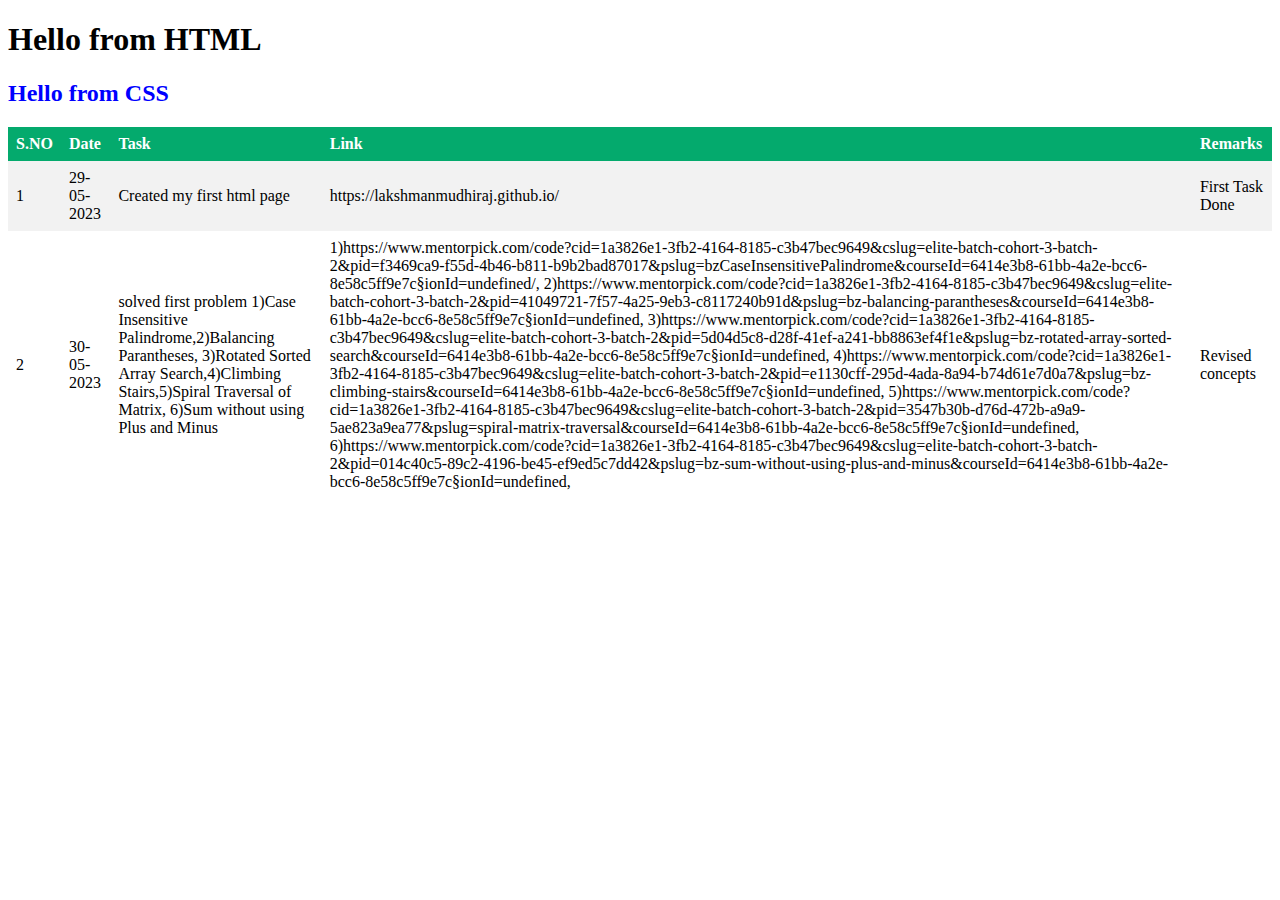
==== index.html @ 726def64 "solved problems" ====
<!DOCTYPE html>
<html lang="en">
<head>
    <meta charset="UTF-8">
    <meta http-equiv="X-UA-Compatible" content="IE=edge">
    <meta name="viewport" content="width=device-width, initial-scale=1.0">
    <title>Document</title>
    <link rel="stylesheet" href="site.css">
</head>
<body>
    <h1>Hello from HTML</h1>
    <h2>Hello from CSS</h2>
    <table>
        <tr>
            <th>S.NO</th>
            <th>Date</th>
            <th>Task</th>
            <th>Link</th>
            <th>Remarks</th>
        </tr>
        <tr>
            <td>1</td>
            <td>29-05-2023</td>
            <td>Created my first html page</td>
            <td>https://lakshmanmudhiraj.github.io/</td>
            <td>First Task Done</td>
        </tr>
        <tr>
            <td>2</td>
            <td>30-05-2023</td>
            <td>solved first problem
                1)Case Insensitive Palindrome,2)Balancing Parantheses,
                3)Rotated Sorted Array Search,4)Climbing Stairs,5)Spiral Traversal of Matrix,
                6)Sum without using Plus and Minus
            </td>
            <td>1)https://www.mentorpick.com/code?cid=1a3826e1-3fb2-4164-8185-c3b47bec9649&cslug=elite-batch-cohort-3-batch-2&pid=f3469ca9-f55d-4b46-b811-b9b2bad87017&pslug=bzCaseInsensitivePalindrome&courseId=6414e3b8-61bb-4a2e-bcc6-8e58c5ff9e7c&sectionId=undefined/,
                2)https://www.mentorpick.com/code?cid=1a3826e1-3fb2-4164-8185-c3b47bec9649&cslug=elite-batch-cohort-3-batch-2&pid=41049721-7f57-4a25-9eb3-c8117240b91d&pslug=bz-balancing-parantheses&courseId=6414e3b8-61bb-4a2e-bcc6-8e58c5ff9e7c&sectionId=undefined,
                3)https://www.mentorpick.com/code?cid=1a3826e1-3fb2-4164-8185-c3b47bec9649&cslug=elite-batch-cohort-3-batch-2&pid=5d04d5c8-d28f-41ef-a241-bb8863ef4f1e&pslug=bz-rotated-array-sorted-search&courseId=6414e3b8-61bb-4a2e-bcc6-8e58c5ff9e7c&sectionId=undefined,
                4)https://www.mentorpick.com/code?cid=1a3826e1-3fb2-4164-8185-c3b47bec9649&cslug=elite-batch-cohort-3-batch-2&pid=e1130cff-295d-4ada-8a94-b74d61e7d0a7&pslug=bz-climbing-stairs&courseId=6414e3b8-61bb-4a2e-bcc6-8e58c5ff9e7c&sectionId=undefined,
                5)https://www.mentorpick.com/code?cid=1a3826e1-3fb2-4164-8185-c3b47bec9649&cslug=elite-batch-cohort-3-batch-2&pid=3547b30b-d76d-472b-a9a9-5ae823a9ea77&pslug=spiral-matrix-traversal&courseId=6414e3b8-61bb-4a2e-bcc6-8e58c5ff9e7c&sectionId=undefined,
                6)https://www.mentorpick.com/code?cid=1a3826e1-3fb2-4164-8185-c3b47bec9649&cslug=elite-batch-cohort-3-batch-2&pid=014c40c5-89c2-4196-be45-ef9ed5c7dd42&pslug=bz-sum-without-using-plus-and-minus&courseId=6414e3b8-61bb-4a2e-bcc6-8e58c5ff9e7c&sectionId=undefined,
            </td>
            <td>Revised concepts</td>
        </tr>
    </table>
    <script src="site.js"></script>
</body>
</html>
---- site.css ----
h2{
    color: blue;
}
/* table, th, td {
    border: 1px solid black;
  }
table {
    border-collapse: collapse;
    width: 100%;
} */
table {
    border-collapse: collapse;
    width: 100%;
  }
  
  th, td {
    text-align: left;
    padding: 8px;
  }
  
  tr:nth-child(even){background-color: #f2f2f2}
  
  th {
    background-color: #04AA6D;
    color: white;
  }
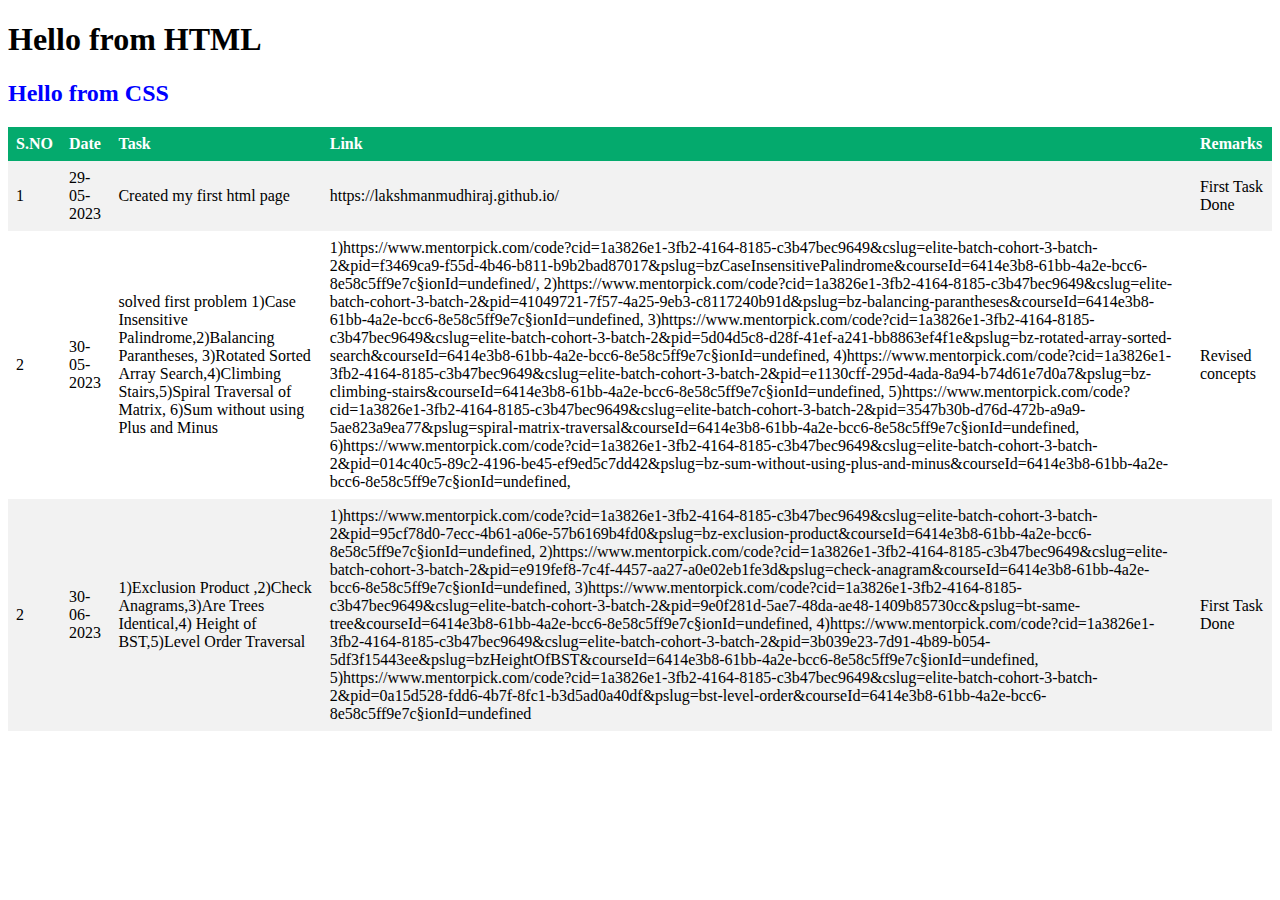
==== commit 5e6437d3: "added" ====
--- a/index.html
+++ b/index.html
@@ -42,6 +42,21 @@
             </td>
             <td>Revised concepts</td>
         </tr>
+        <tr>
+            <td>2</td>
+            <td>30-06-2023</td>
+            <td>1)Exclusion Product ,2)Check Anagrams,3)Are Trees Identical,4)
+                Height of BST,5)Level Order Traversal 
+
+            </td>
+            <td>1)https://www.mentorpick.com/code?cid=1a3826e1-3fb2-4164-8185-c3b47bec9649&cslug=elite-batch-cohort-3-batch-2&pid=95cf78d0-7ecc-4b61-a06e-57b6169b4fd0&pslug=bz-exclusion-product&courseId=6414e3b8-61bb-4a2e-bcc6-8e58c5ff9e7c&sectionId=undefined,
+                2)https://www.mentorpick.com/code?cid=1a3826e1-3fb2-4164-8185-c3b47bec9649&cslug=elite-batch-cohort-3-batch-2&pid=e919fef8-7c4f-4457-aa27-a0e02eb1fe3d&pslug=check-anagram&courseId=6414e3b8-61bb-4a2e-bcc6-8e58c5ff9e7c&sectionId=undefined,
+                3)https://www.mentorpick.com/code?cid=1a3826e1-3fb2-4164-8185-c3b47bec9649&cslug=elite-batch-cohort-3-batch-2&pid=9e0f281d-5ae7-48da-ae48-1409b85730cc&pslug=bt-same-tree&courseId=6414e3b8-61bb-4a2e-bcc6-8e58c5ff9e7c&sectionId=undefined,
+                 4)https://www.mentorpick.com/code?cid=1a3826e1-3fb2-4164-8185-c3b47bec9649&cslug=elite-batch-cohort-3-batch-2&pid=3b039e23-7d91-4b89-b054-5df3f15443ee&pslug=bzHeightOfBST&courseId=6414e3b8-61bb-4a2e-bcc6-8e58c5ff9e7c&sectionId=undefined,
+                 5)https://www.mentorpick.com/code?cid=1a3826e1-3fb2-4164-8185-c3b47bec9649&cslug=elite-batch-cohort-3-batch-2&pid=0a15d528-fdd6-4b7f-8fc1-b3d5ad0a40df&pslug=bst-level-order&courseId=6414e3b8-61bb-4a2e-bcc6-8e58c5ff9e7c&sectionId=undefined
+            </td>
+            <td>First Task Done</td>
+        </tr>
     </table>
     <script src="site.js"></script>
 </body>
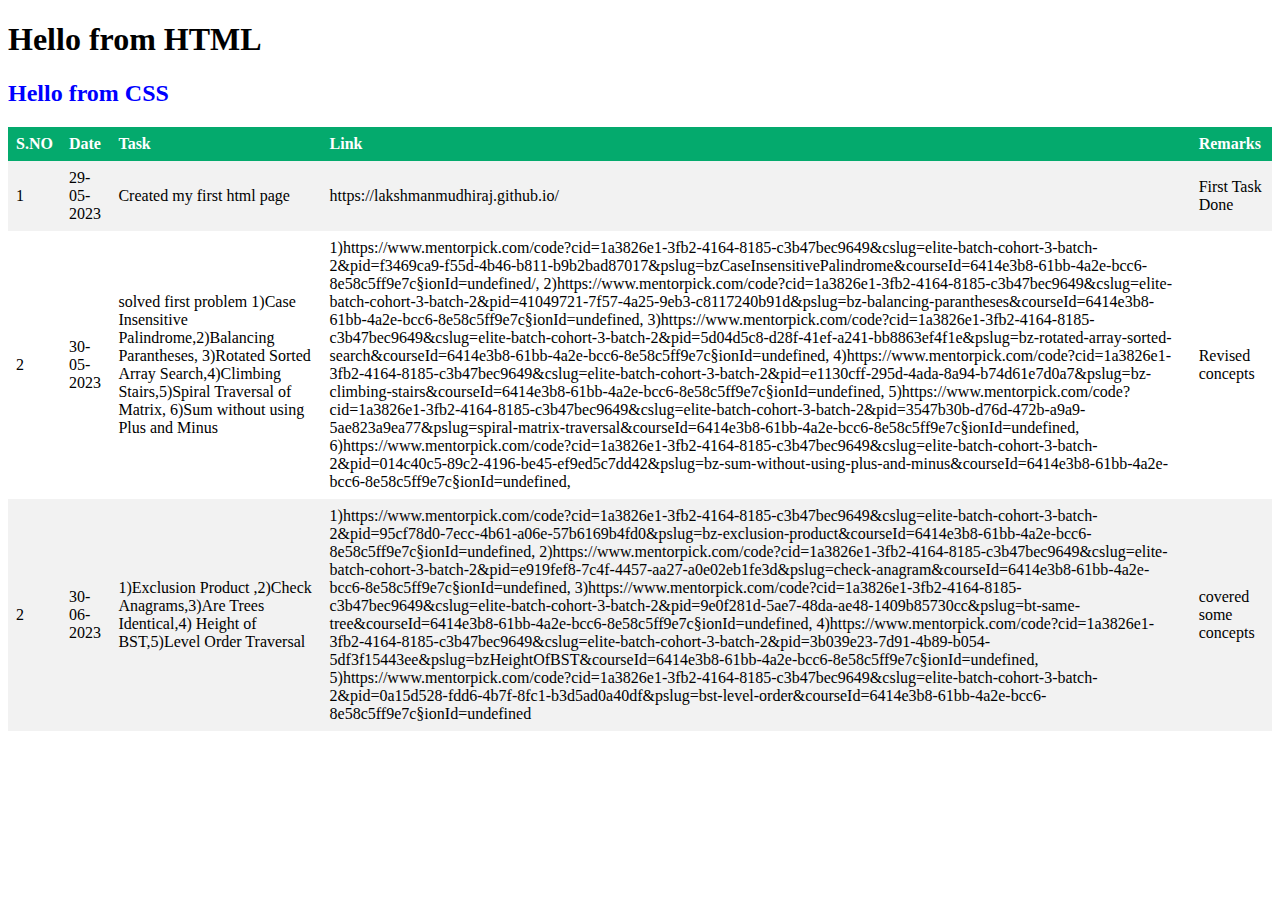
==== commit 97994e3b: "added some changes" ====
--- a/index.html
+++ b/index.html
@@ -55,7 +55,7 @@
                  4)https://www.mentorpick.com/code?cid=1a3826e1-3fb2-4164-8185-c3b47bec9649&cslug=elite-batch-cohort-3-batch-2&pid=3b039e23-7d91-4b89-b054-5df3f15443ee&pslug=bzHeightOfBST&courseId=6414e3b8-61bb-4a2e-bcc6-8e58c5ff9e7c&sectionId=undefined,
                  5)https://www.mentorpick.com/code?cid=1a3826e1-3fb2-4164-8185-c3b47bec9649&cslug=elite-batch-cohort-3-batch-2&pid=0a15d528-fdd6-4b7f-8fc1-b3d5ad0a40df&pslug=bst-level-order&courseId=6414e3b8-61bb-4a2e-bcc6-8e58c5ff9e7c&sectionId=undefined
             </td>
-            <td>First Task Done</td>
+            <td>covered some concepts</td>
         </tr>
     </table>
     <script src="site.js"></script>
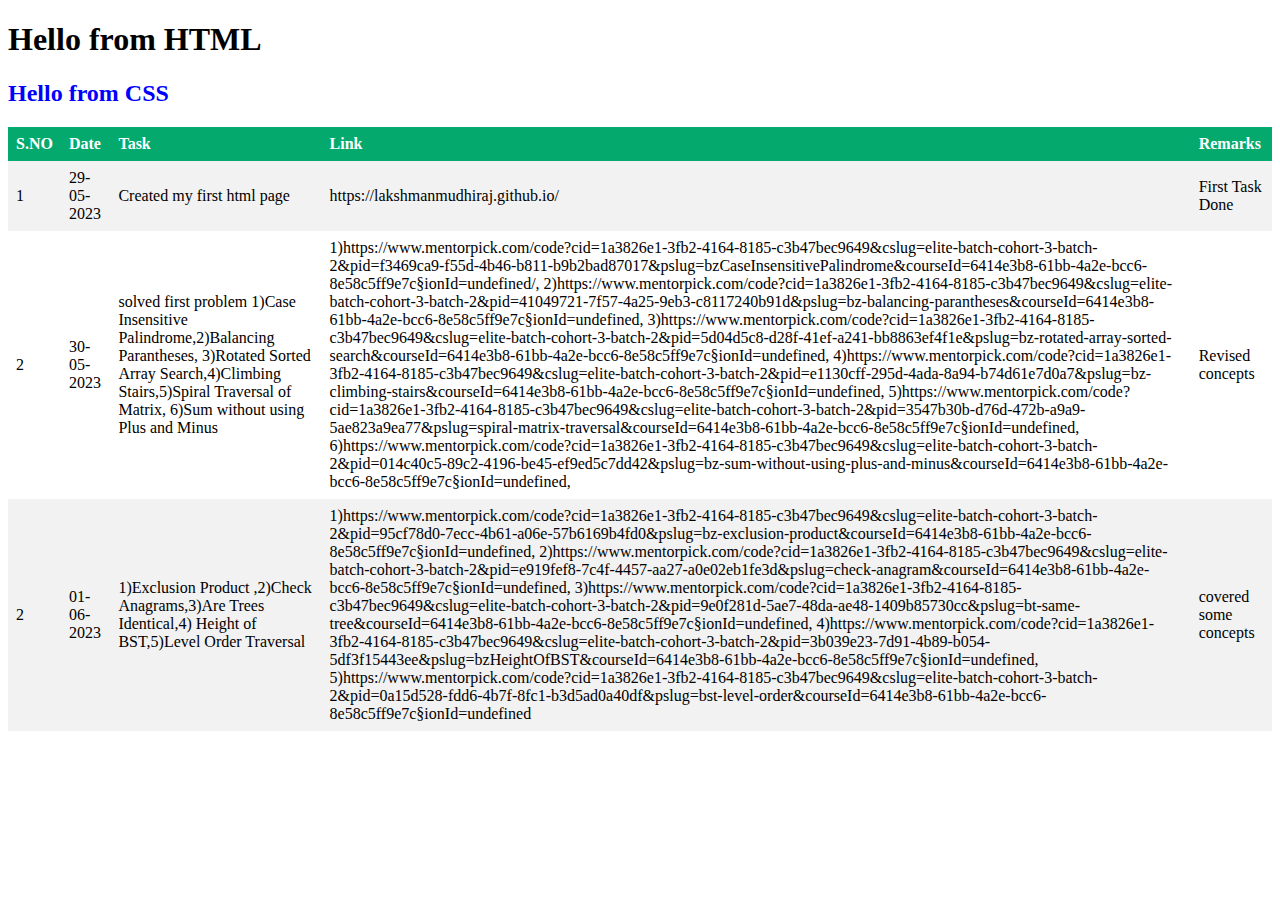
==== commit 64e22fbb: "changed date" ====
--- a/index.html
+++ b/index.html
@@ -44,7 +44,7 @@
         </tr>
         <tr>
             <td>2</td>
-            <td>30-06-2023</td>
+            <td>01-06-2023</td>
             <td>1)Exclusion Product ,2)Check Anagrams,3)Are Trees Identical,4)
                 Height of BST,5)Level Order Traversal 
 
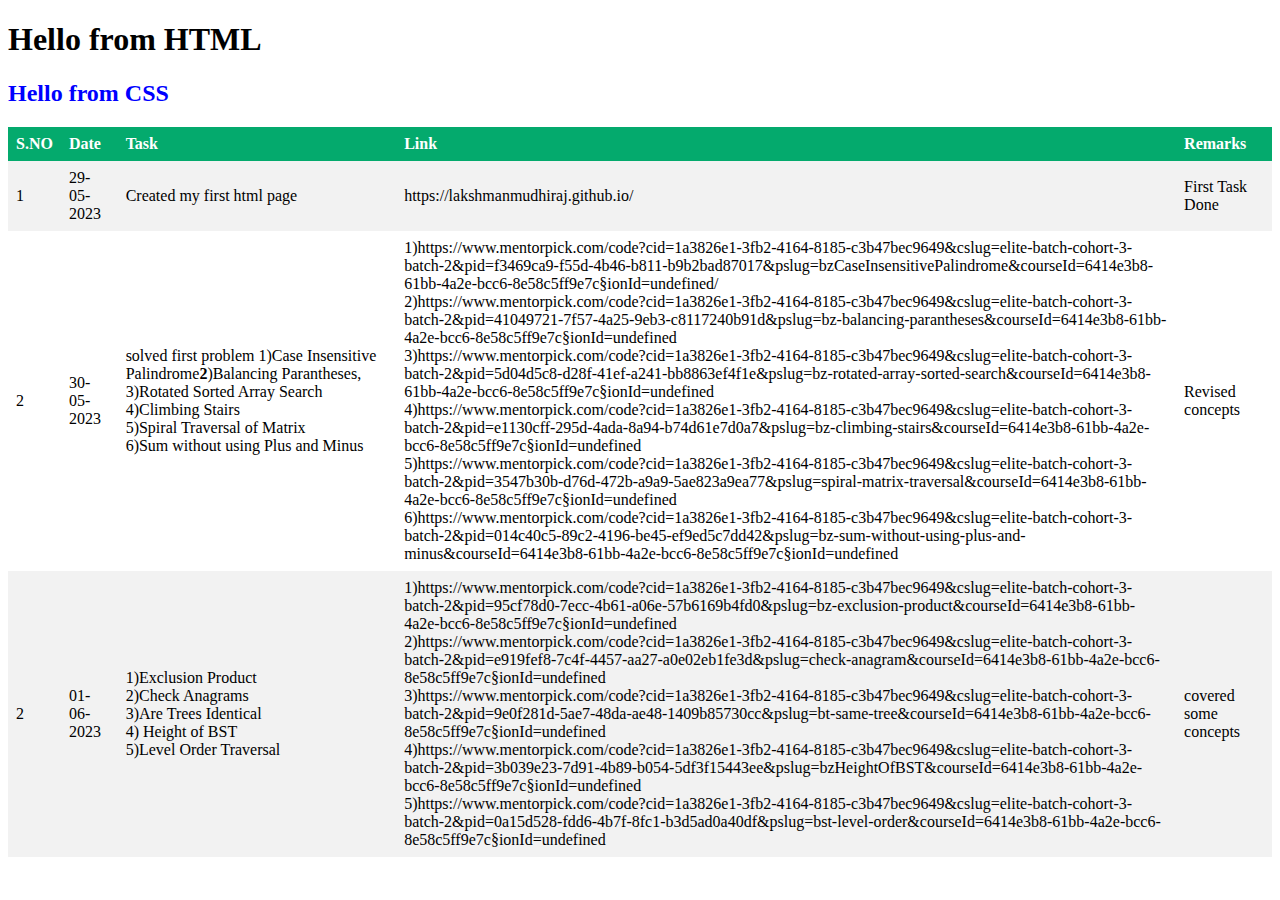
==== commit 5bbc881a: "added break" ====
--- a/index.html
+++ b/index.html
@@ -29,31 +29,31 @@
             <td>2</td>
             <td>30-05-2023</td>
             <td>solved first problem
-                1)Case Insensitive Palindrome,2)Balancing Parantheses,
-                3)Rotated Sorted Array Search,4)Climbing Stairs,5)Spiral Traversal of Matrix,
+                1)Case Insensitive Palindrome<b>2</b>)Balancing Parantheses,
+                3)Rotated Sorted Array Search<br>4)Climbing Stairs<br>5)Spiral Traversal of Matrix<br>
                 6)Sum without using Plus and Minus
             </td>
-            <td>1)https://www.mentorpick.com/code?cid=1a3826e1-3fb2-4164-8185-c3b47bec9649&cslug=elite-batch-cohort-3-batch-2&pid=f3469ca9-f55d-4b46-b811-b9b2bad87017&pslug=bzCaseInsensitivePalindrome&courseId=6414e3b8-61bb-4a2e-bcc6-8e58c5ff9e7c&sectionId=undefined/,
-                2)https://www.mentorpick.com/code?cid=1a3826e1-3fb2-4164-8185-c3b47bec9649&cslug=elite-batch-cohort-3-batch-2&pid=41049721-7f57-4a25-9eb3-c8117240b91d&pslug=bz-balancing-parantheses&courseId=6414e3b8-61bb-4a2e-bcc6-8e58c5ff9e7c&sectionId=undefined,
-                3)https://www.mentorpick.com/code?cid=1a3826e1-3fb2-4164-8185-c3b47bec9649&cslug=elite-batch-cohort-3-batch-2&pid=5d04d5c8-d28f-41ef-a241-bb8863ef4f1e&pslug=bz-rotated-array-sorted-search&courseId=6414e3b8-61bb-4a2e-bcc6-8e58c5ff9e7c&sectionId=undefined,
-                4)https://www.mentorpick.com/code?cid=1a3826e1-3fb2-4164-8185-c3b47bec9649&cslug=elite-batch-cohort-3-batch-2&pid=e1130cff-295d-4ada-8a94-b74d61e7d0a7&pslug=bz-climbing-stairs&courseId=6414e3b8-61bb-4a2e-bcc6-8e58c5ff9e7c&sectionId=undefined,
-                5)https://www.mentorpick.com/code?cid=1a3826e1-3fb2-4164-8185-c3b47bec9649&cslug=elite-batch-cohort-3-batch-2&pid=3547b30b-d76d-472b-a9a9-5ae823a9ea77&pslug=spiral-matrix-traversal&courseId=6414e3b8-61bb-4a2e-bcc6-8e58c5ff9e7c&sectionId=undefined,
-                6)https://www.mentorpick.com/code?cid=1a3826e1-3fb2-4164-8185-c3b47bec9649&cslug=elite-batch-cohort-3-batch-2&pid=014c40c5-89c2-4196-be45-ef9ed5c7dd42&pslug=bz-sum-without-using-plus-and-minus&courseId=6414e3b8-61bb-4a2e-bcc6-8e58c5ff9e7c&sectionId=undefined,
+            <td>1)https://www.mentorpick.com/code?cid=1a3826e1-3fb2-4164-8185-c3b47bec9649&cslug=elite-batch-cohort-3-batch-2&pid=f3469ca9-f55d-4b46-b811-b9b2bad87017&pslug=bzCaseInsensitivePalindrome&courseId=6414e3b8-61bb-4a2e-bcc6-8e58c5ff9e7c&sectionId=undefined/<br>
+                2)https://www.mentorpick.com/code?cid=1a3826e1-3fb2-4164-8185-c3b47bec9649&cslug=elite-batch-cohort-3-batch-2&pid=41049721-7f57-4a25-9eb3-c8117240b91d&pslug=bz-balancing-parantheses&courseId=6414e3b8-61bb-4a2e-bcc6-8e58c5ff9e7c&sectionId=undefined<br>
+                3)https://www.mentorpick.com/code?cid=1a3826e1-3fb2-4164-8185-c3b47bec9649&cslug=elite-batch-cohort-3-batch-2&pid=5d04d5c8-d28f-41ef-a241-bb8863ef4f1e&pslug=bz-rotated-array-sorted-search&courseId=6414e3b8-61bb-4a2e-bcc6-8e58c5ff9e7c&sectionId=undefined<br>
+                4)https://www.mentorpick.com/code?cid=1a3826e1-3fb2-4164-8185-c3b47bec9649&cslug=elite-batch-cohort-3-batch-2&pid=e1130cff-295d-4ada-8a94-b74d61e7d0a7&pslug=bz-climbing-stairs&courseId=6414e3b8-61bb-4a2e-bcc6-8e58c5ff9e7c&sectionId=undefined<br>
+                5)https://www.mentorpick.com/code?cid=1a3826e1-3fb2-4164-8185-c3b47bec9649&cslug=elite-batch-cohort-3-batch-2&pid=3547b30b-d76d-472b-a9a9-5ae823a9ea77&pslug=spiral-matrix-traversal&courseId=6414e3b8-61bb-4a2e-bcc6-8e58c5ff9e7c&sectionId=undefined<br>
+                6)https://www.mentorpick.com/code?cid=1a3826e1-3fb2-4164-8185-c3b47bec9649&cslug=elite-batch-cohort-3-batch-2&pid=014c40c5-89c2-4196-be45-ef9ed5c7dd42&pslug=bz-sum-without-using-plus-and-minus&courseId=6414e3b8-61bb-4a2e-bcc6-8e58c5ff9e7c&sectionId=undefined<br>
             </td>
             <td>Revised concepts</td>
         </tr>
         <tr>
             <td>2</td>
             <td>01-06-2023</td>
-            <td>1)Exclusion Product ,2)Check Anagrams,3)Are Trees Identical,4)
-                Height of BST,5)Level Order Traversal 
+            <td>1)Exclusion Product <br>2)Check Anagrams<br>3)Are Trees Identical<br>4)
+                Height of BST<br>5)Level Order Traversal 
 
             </td>
-            <td>1)https://www.mentorpick.com/code?cid=1a3826e1-3fb2-4164-8185-c3b47bec9649&cslug=elite-batch-cohort-3-batch-2&pid=95cf78d0-7ecc-4b61-a06e-57b6169b4fd0&pslug=bz-exclusion-product&courseId=6414e3b8-61bb-4a2e-bcc6-8e58c5ff9e7c&sectionId=undefined,
-                2)https://www.mentorpick.com/code?cid=1a3826e1-3fb2-4164-8185-c3b47bec9649&cslug=elite-batch-cohort-3-batch-2&pid=e919fef8-7c4f-4457-aa27-a0e02eb1fe3d&pslug=check-anagram&courseId=6414e3b8-61bb-4a2e-bcc6-8e58c5ff9e7c&sectionId=undefined,
-                3)https://www.mentorpick.com/code?cid=1a3826e1-3fb2-4164-8185-c3b47bec9649&cslug=elite-batch-cohort-3-batch-2&pid=9e0f281d-5ae7-48da-ae48-1409b85730cc&pslug=bt-same-tree&courseId=6414e3b8-61bb-4a2e-bcc6-8e58c5ff9e7c&sectionId=undefined,
-                 4)https://www.mentorpick.com/code?cid=1a3826e1-3fb2-4164-8185-c3b47bec9649&cslug=elite-batch-cohort-3-batch-2&pid=3b039e23-7d91-4b89-b054-5df3f15443ee&pslug=bzHeightOfBST&courseId=6414e3b8-61bb-4a2e-bcc6-8e58c5ff9e7c&sectionId=undefined,
-                 5)https://www.mentorpick.com/code?cid=1a3826e1-3fb2-4164-8185-c3b47bec9649&cslug=elite-batch-cohort-3-batch-2&pid=0a15d528-fdd6-4b7f-8fc1-b3d5ad0a40df&pslug=bst-level-order&courseId=6414e3b8-61bb-4a2e-bcc6-8e58c5ff9e7c&sectionId=undefined
+            <td>1)https://www.mentorpick.com/code?cid=1a3826e1-3fb2-4164-8185-c3b47bec9649&cslug=elite-batch-cohort-3-batch-2&pid=95cf78d0-7ecc-4b61-a06e-57b6169b4fd0&pslug=bz-exclusion-product&courseId=6414e3b8-61bb-4a2e-bcc6-8e58c5ff9e7c&sectionId=undefined<br>
+                2)https://www.mentorpick.com/code?cid=1a3826e1-3fb2-4164-8185-c3b47bec9649&cslug=elite-batch-cohort-3-batch-2&pid=e919fef8-7c4f-4457-aa27-a0e02eb1fe3d&pslug=check-anagram&courseId=6414e3b8-61bb-4a2e-bcc6-8e58c5ff9e7c&sectionId=undefined<br>
+                3)https://www.mentorpick.com/code?cid=1a3826e1-3fb2-4164-8185-c3b47bec9649&cslug=elite-batch-cohort-3-batch-2&pid=9e0f281d-5ae7-48da-ae48-1409b85730cc&pslug=bt-same-tree&courseId=6414e3b8-61bb-4a2e-bcc6-8e58c5ff9e7c&sectionId=undefined<br>
+                 4)https://www.mentorpick.com/code?cid=1a3826e1-3fb2-4164-8185-c3b47bec9649&cslug=elite-batch-cohort-3-batch-2&pid=3b039e23-7d91-4b89-b054-5df3f15443ee&pslug=bzHeightOfBST&courseId=6414e3b8-61bb-4a2e-bcc6-8e58c5ff9e7c&sectionId=undefined<br>
+                 5)https://www.mentorpick.com/code?cid=1a3826e1-3fb2-4164-8185-c3b47bec9649&cslug=elite-batch-cohort-3-batch-2&pid=0a15d528-fdd6-4b7f-8fc1-b3d5ad0a40df&pslug=bst-level-order&courseId=6414e3b8-61bb-4a2e-bcc6-8e58c5ff9e7c&sectionId=undefined<br>
             </td>
             <td>covered some concepts</td>
         </tr>
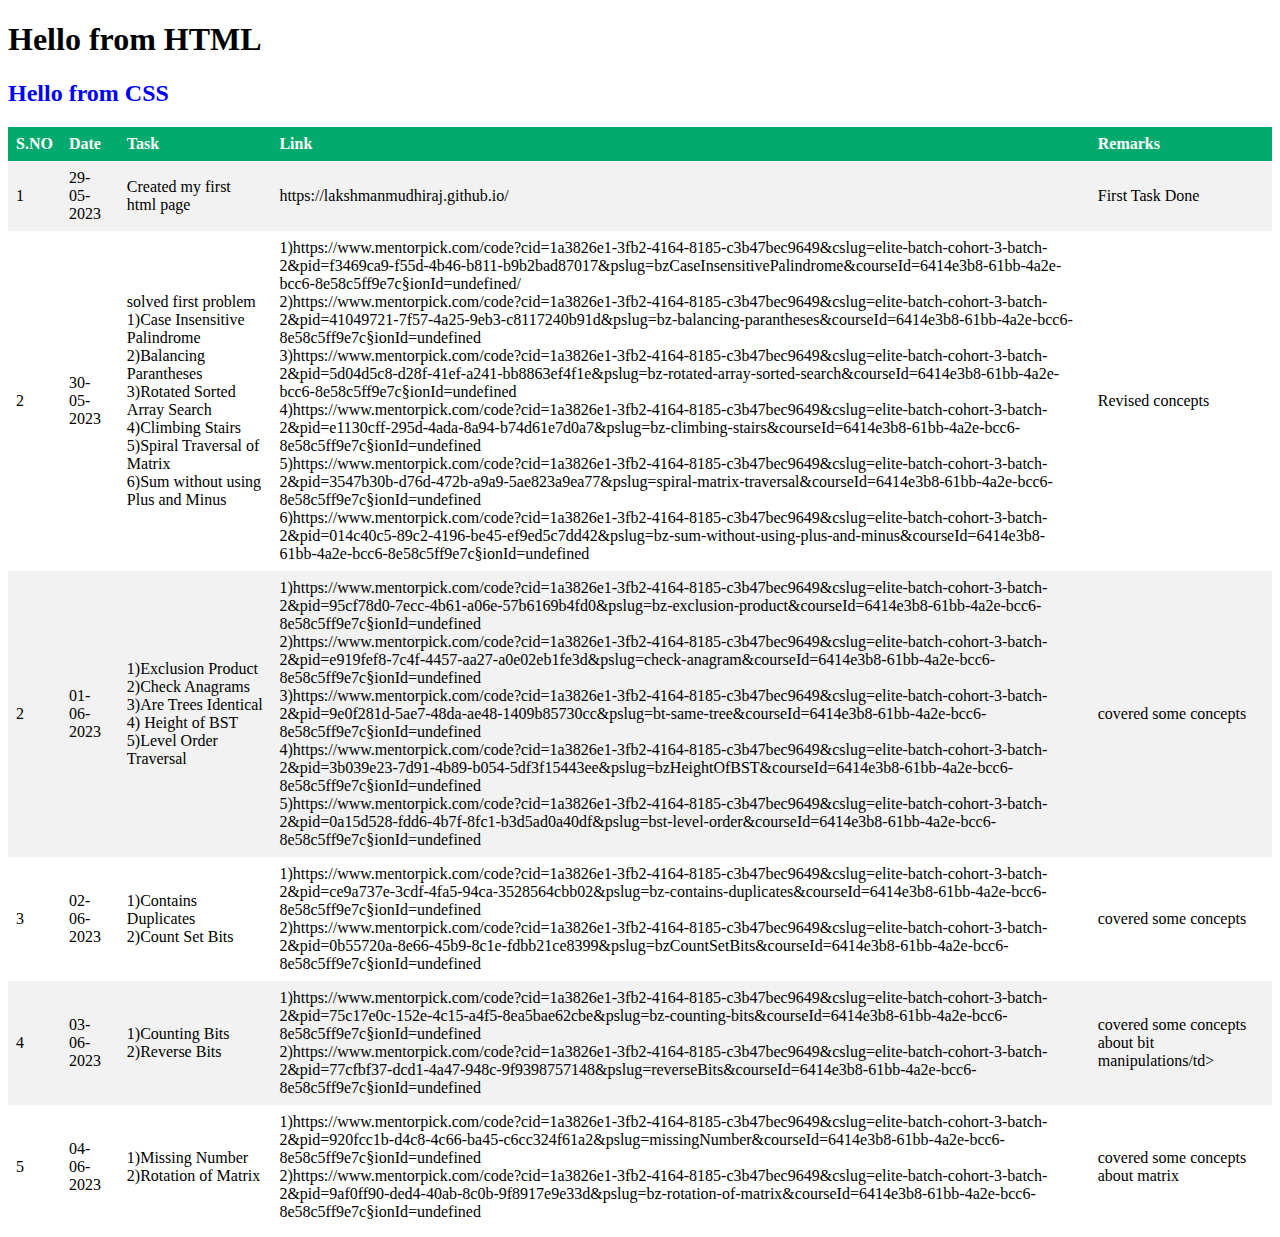
==== commit 41b376c9: "solved some problems" ====
--- a/index.html
+++ b/index.html
@@ -29,7 +29,7 @@
             <td>2</td>
             <td>30-05-2023</td>
             <td>solved first problem
-                1)Case Insensitive Palindrome<b>2</b>)Balancing Parantheses,
+                1)Case Insensitive Palindrome<br>2)Balancing Parantheses<br>
                 3)Rotated Sorted Array Search<br>4)Climbing Stairs<br>5)Spiral Traversal of Matrix<br>
                 6)Sum without using Plus and Minus
             </td>
@@ -57,6 +57,48 @@
             </td>
             <td>covered some concepts</td>
         </tr>
+        <tr>
+            <td>3</td>
+            <td>02-06-2023</td>
+            <td>1)Contains Duplicates <br> 
+                2)Count Set Bits<br>
+
+            </td>
+            <td>
+                1)https://www.mentorpick.com/code?cid=1a3826e1-3fb2-4164-8185-c3b47bec9649&cslug=elite-batch-cohort-3-batch-2&pid=ce9a737e-3cdf-4fa5-94ca-3528564cbb02&pslug=bz-contains-duplicates&courseId=6414e3b8-61bb-4a2e-bcc6-8e58c5ff9e7c&sectionId=undefined<br>
+                2)https://www.mentorpick.com/code?cid=1a3826e1-3fb2-4164-8185-c3b47bec9649&cslug=elite-batch-cohort-3-batch-2&pid=0b55720a-8e66-45b9-8c1e-fdbb21ce8399&pslug=bzCountSetBits&courseId=6414e3b8-61bb-4a2e-bcc6-8e58c5ff9e7c&sectionId=undefined<br>
+
+            </td>
+            <td>covered some concepts</td>
+        </tr>
+        <tr>
+            <td>4</td>
+            <td>03-06-2023</td>
+            <td>1)Counting Bits <br> 
+                2)Reverse Bits<br>
+
+            </td>
+            <td>
+                1)https://www.mentorpick.com/code?cid=1a3826e1-3fb2-4164-8185-c3b47bec9649&cslug=elite-batch-cohort-3-batch-2&pid=75c17e0c-152e-4c15-a4f5-8ea5bae62cbe&pslug=bz-counting-bits&courseId=6414e3b8-61bb-4a2e-bcc6-8e58c5ff9e7c&sectionId=undefined<br>
+                2)https://www.mentorpick.com/code?cid=1a3826e1-3fb2-4164-8185-c3b47bec9649&cslug=elite-batch-cohort-3-batch-2&pid=77cfbf37-dcd1-4a47-948c-9f9398757148&pslug=reverseBits&courseId=6414e3b8-61bb-4a2e-bcc6-8e58c5ff9e7c&sectionId=undefined<br>
+
+            </td>
+            <td>covered some concepts about bit manipulations/td>
+        </tr>
+        <tr>
+            <td>5</td>
+            <td>04-06-2023</td>
+            <td>1)Missing Number  <br> 
+                2)Rotation of Matrix <br>
+
+            </td>
+            <td>
+                1)https://www.mentorpick.com/code?cid=1a3826e1-3fb2-4164-8185-c3b47bec9649&cslug=elite-batch-cohort-3-batch-2&pid=920fcc1b-d4c8-4c66-ba45-c6cc324f61a2&pslug=missingNumber&courseId=6414e3b8-61bb-4a2e-bcc6-8e58c5ff9e7c&sectionId=undefined<br>
+                2)https://www.mentorpick.com/code?cid=1a3826e1-3fb2-4164-8185-c3b47bec9649&cslug=elite-batch-cohort-3-batch-2&pid=9af0ff90-ded4-40ab-8c0b-9f8917e9e33d&pslug=bz-rotation-of-matrix&courseId=6414e3b8-61bb-4a2e-bcc6-8e58c5ff9e7c&sectionId=undefined<br>
+
+            </td>
+            <td>covered some concepts about matrix</td>
+        </tr>
     </table>
     <script src="site.js"></script>
 </body>
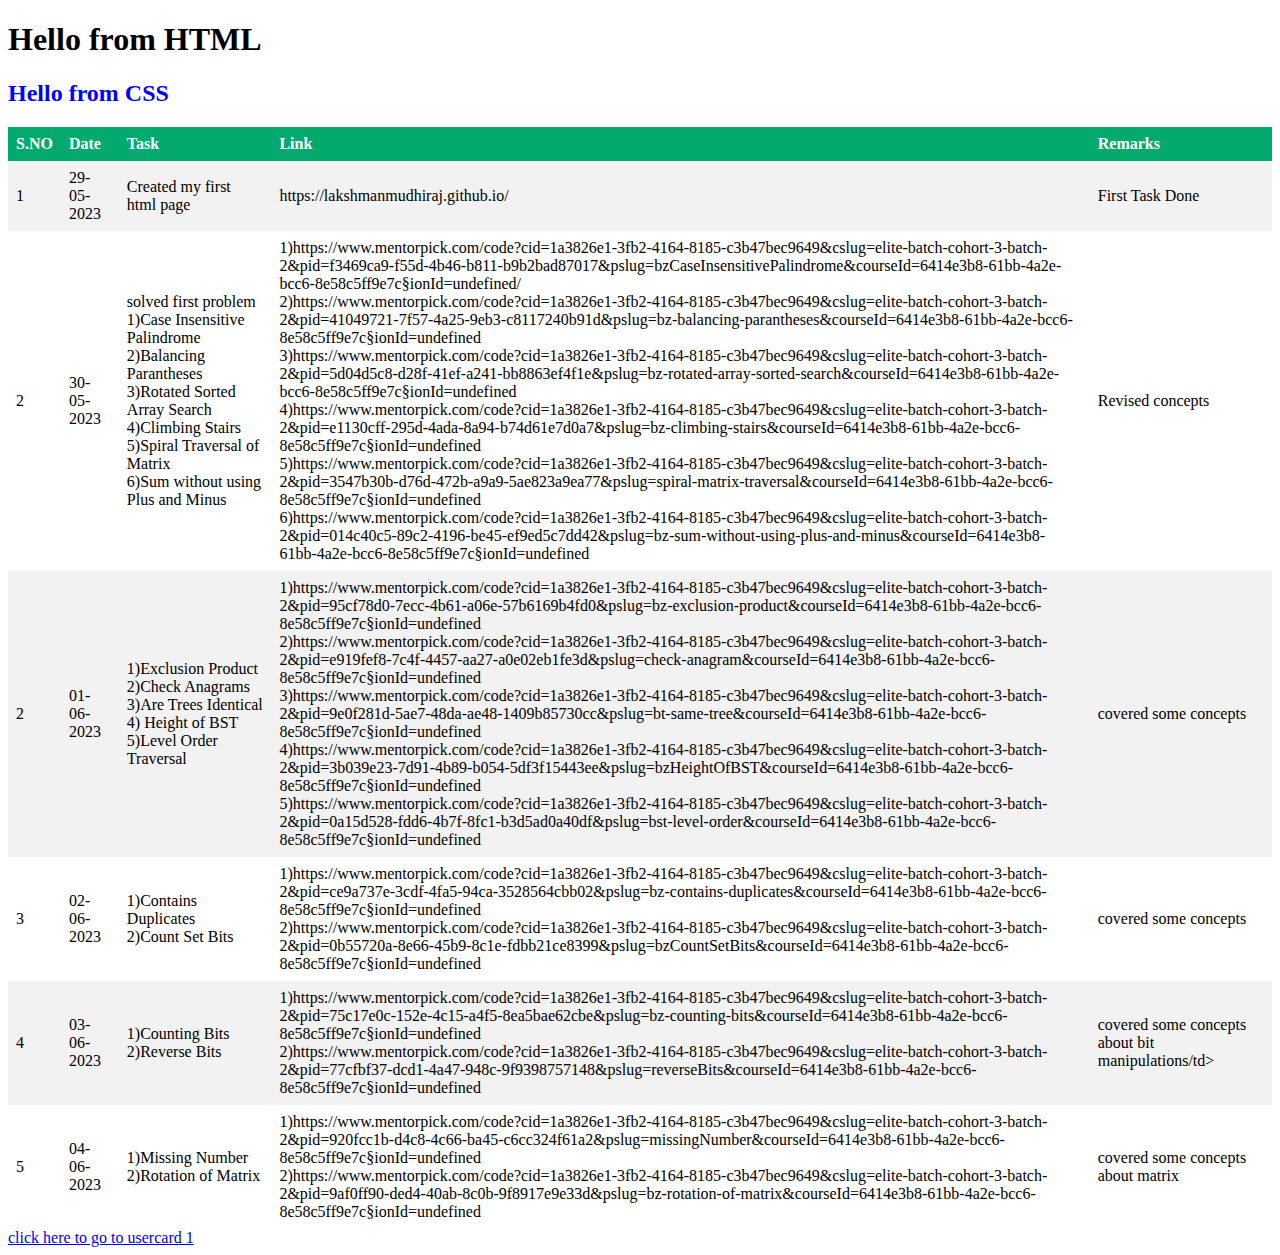
==== commit 599e6ec7: "commit" ====
--- a/index.html
+++ b/index.html
@@ -100,6 +100,7 @@
             <td>covered some concepts about matrix</td>
         </tr>
     </table>
+    <a href="usercard.html">click here to go to usercard 1</a>
     <script src="site.js"></script>
 </body>
 </html>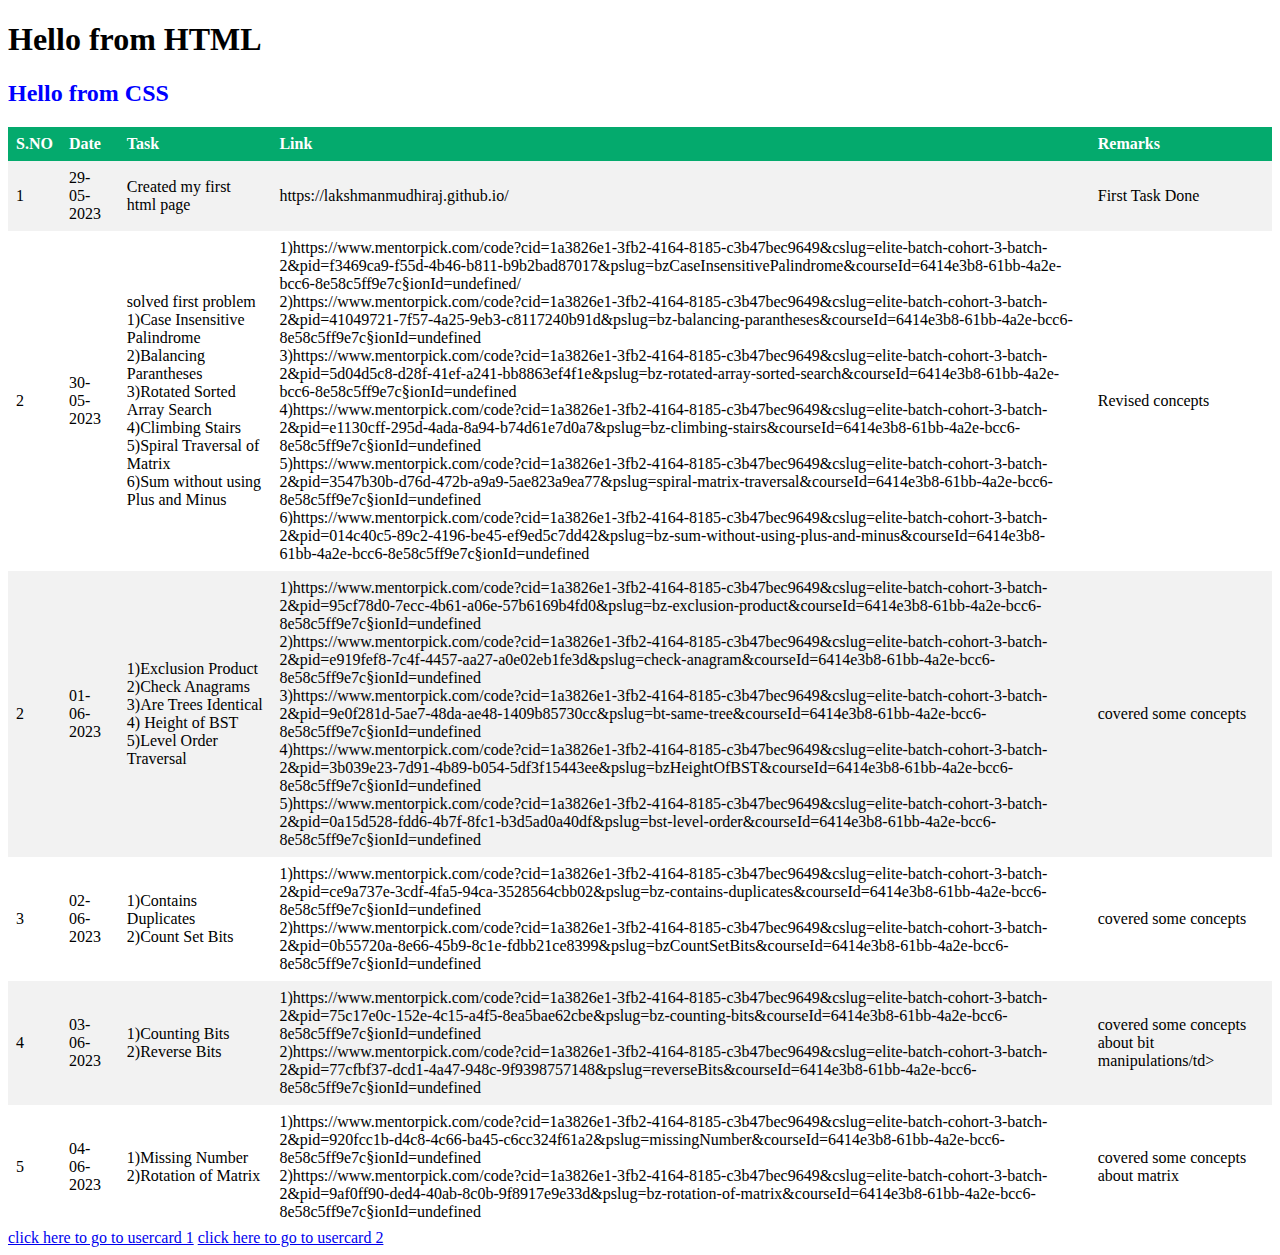
==== commit 0608d5aa: ".." ====
--- a/index.html
+++ b/index.html
@@ -101,6 +101,7 @@
         </tr>
     </table>
     <a href="usercard.html">click here to go to usercard 1</a>
+    <a href="usercard2.html">click here to go to usercard 2</a>
     <script src="site.js"></script>
 </body>
 </html>